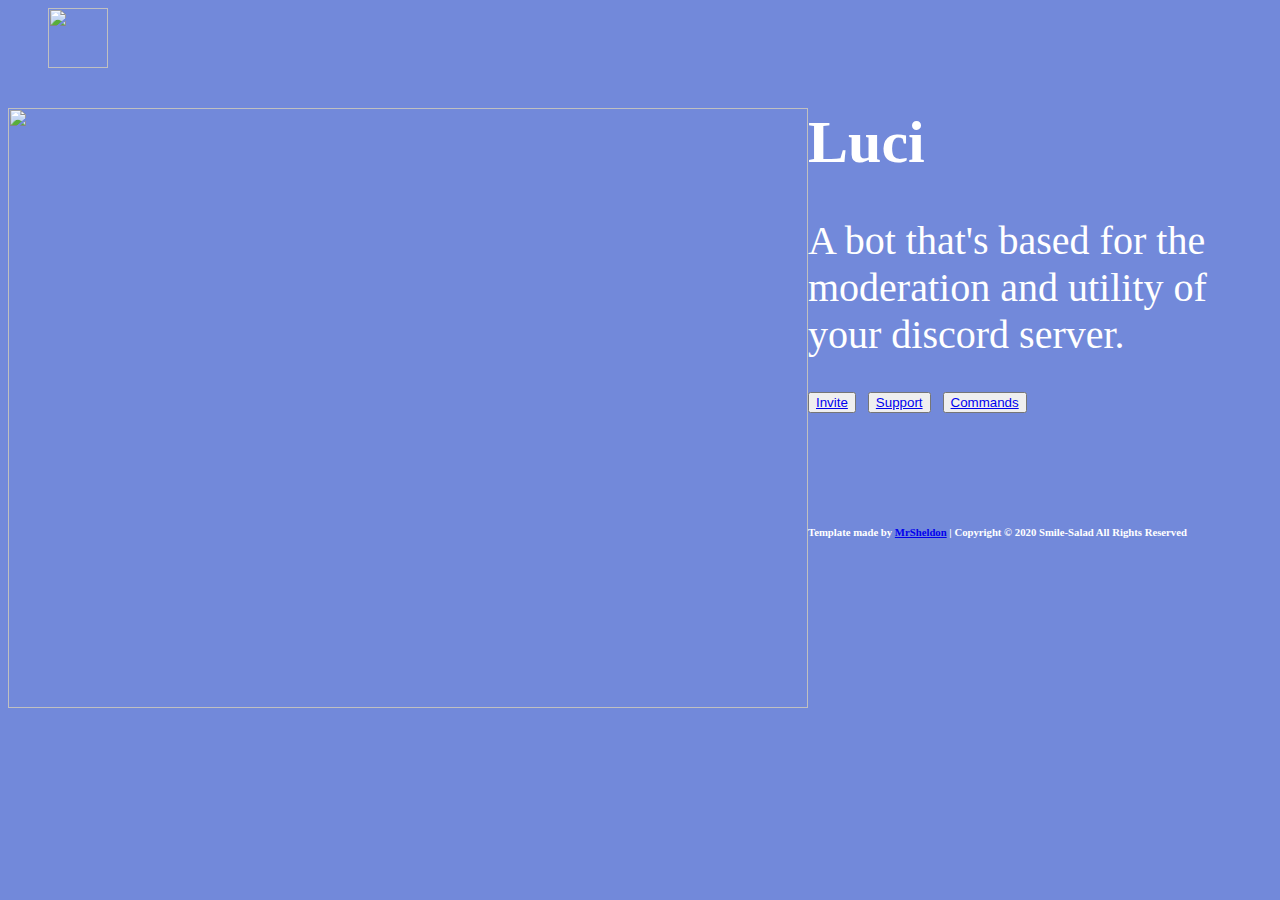
==== index.html @ 8dc55c9d "Update index.html" ====
<!-- 
Template Information
Name: Discord Bot Website
Author: Roee Lupo (aka MrSheldon)
License: MIT
-->

<html lang="en">

<head>
    <meta charset="utf-8">
    <meta http-equiv="X-UA-Compatible" content="IE=edge">
    <meta name="viewport" content="width=device-width, initial-scale=1.0">
    <meta name="author" content="MrSheldon">
    <link id="theme-style" rel="stylesheet" href="css/main.css">
</head>

<body bgcolor="#7289DA">
    <ul>
        <a href="#"><img width="60" height="60" class="animated rotateIn" src="https://cdn.discordapp.com/avatars/707746087686897685/eb2446d640a155cfb7e71c7737ba66e4.webp?size=2048" /></a>
    </ul>

    <div class="flex-item">
        <img src="https://mrsheldon.me/files/785375.gif" alt="" width="800" height="600" style="float: left;" />
        <div>
            <h1 class="ariel" style="font-size:60px;"><span style="color: #ffffff;">Luci</span></h1>
            <div class="ariel" style="font-size:40px;"><span style="color: #ffffff;">A bot that's based for the moderation and utility of your discord server.</span></div>
            <br>
            <p><button class="btn"><a href="https://discord.com/oauth2/authorize?client_id=707746087686897685&scope=bot&permissions=2147483127">Invite</a></button>&nbsp; &nbsp;<button class="btn"><a href="https://discord.gg/gkWUh7Q">Support</a></button>&nbsp; &nbsp;<button class="btn"><a href="commands.html">Commands</a></button></p>
            </p>
            <br>
            <br>
            <br>
            <br>
        </div>
    </div>
    <h6 style="color:white;">Template made by <a href="https://mrsheldon.me">MrSheldon</a> | Copyright © 2020 Smile-Salad All Rights Reserved</h6>
</body>

</html>
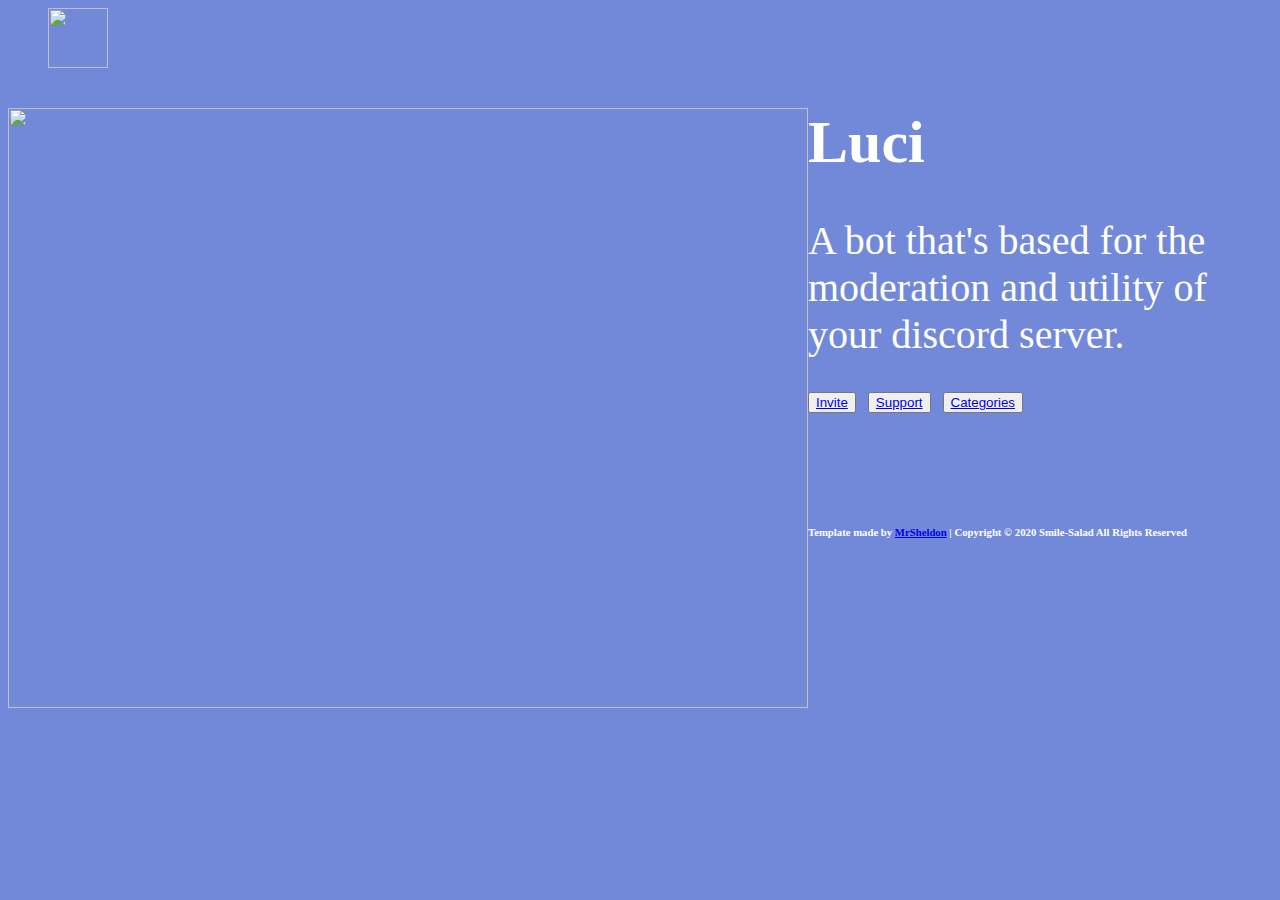
==== commit 687f3dfc: "Update index.html" ====
--- a/index.html
+++ b/index.html
@@ -26,7 +26,7 @@
             <h1 class="ariel" style="font-size:60px;"><span style="color: #ffffff;">Luci</span></h1>
             <div class="ariel" style="font-size:40px;"><span style="color: #ffffff;">A bot that's based for the moderation and utility of your discord server.</span></div>
             <br>
-            <p><button class="btn"><a href="https://discord.com/oauth2/authorize?client_id=707746087686897685&scope=bot&permissions=2147483127">Invite</a></button>&nbsp; &nbsp;<button class="btn"><a href="https://discord.gg/gkWUh7Q">Support</a></button>&nbsp; &nbsp;<button class="btn"><a href="commands.html">Commands</a></button></p>
+            <p><button class="btn"><a href="https://discord.com/oauth2/authorize?client_id=707746087686897685&scope=bot&permissions=2147483127">Invite</a></button>&nbsp; &nbsp;<button class="btn"><a href="https://discord.gg/gkWUh7Q">Support</a></button>&nbsp; &nbsp;<button class="btn"><a href="categories.html">Categories</a></button></p>
             </p>
             <br>
             <br>
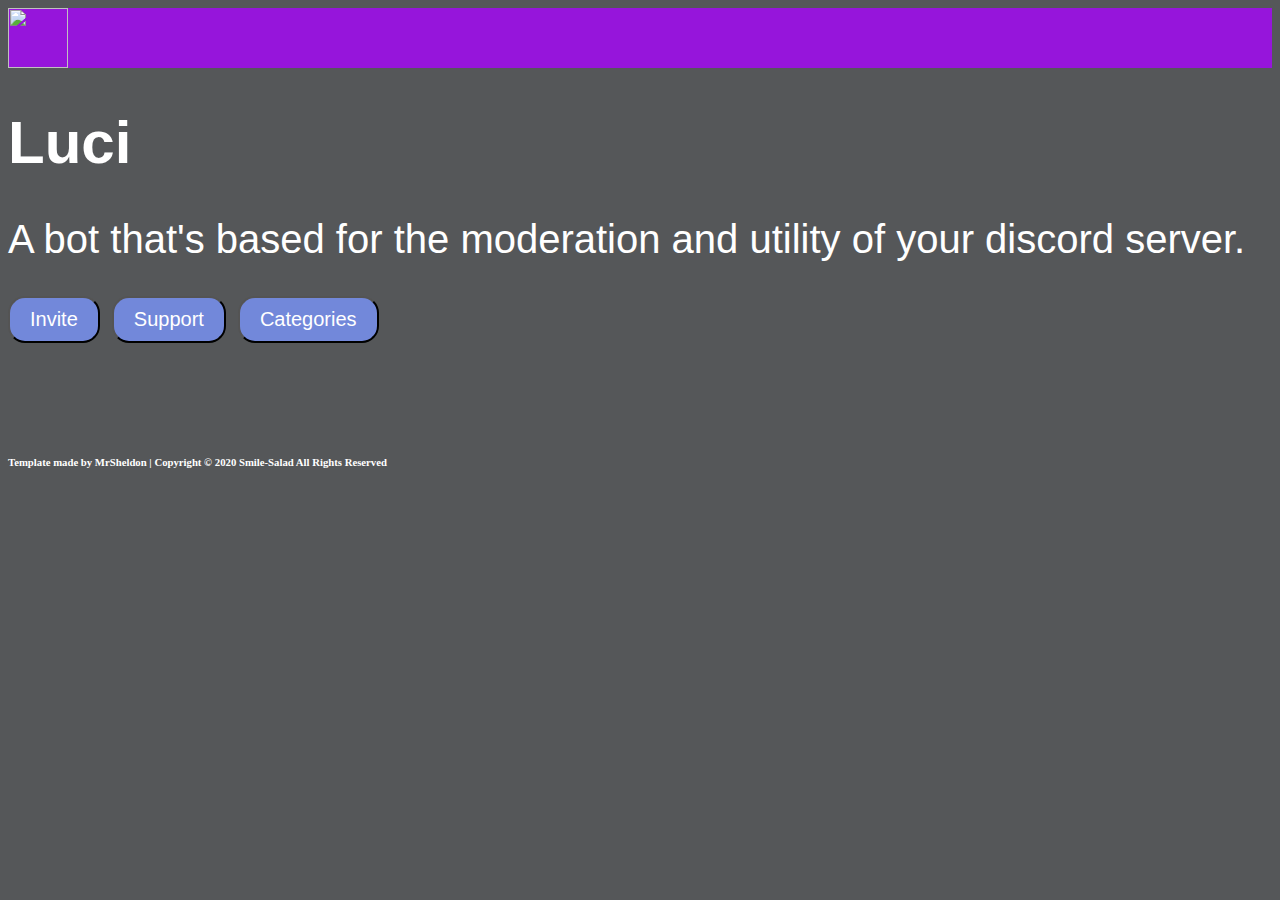
==== commit 8d438a1b: "Update index.html" ====
--- a/index.html
+++ b/index.html
@@ -9,9 +9,22 @@
 
 <head>
     <meta charset="utf-8">
+    <!-- Meta Data -->
+    <meta property="og:site_name" content="Luci The Discord Bot"/>
+    <meta property="og:title" content="Luci The Discord Bot's website" />
+    <meta property="og:type" content="website"/>
+    <meta property="og:image" content="https://cdn.discordapp.com/avatars/707746087686897685/eb2446d640a155cfb7e71c7737ba66e4.webp?size=2048" />
+    <meta property="og:description" content="Luci's Homepage"/>
+    <meta property="og:locale" content="en_US" />
+    <link rel="icon" type="image/x-icon" href="https://cdn.discordapp.com/avatars/707746087686897685/eb2446d640a155cfb7e71c7737ba66e4.webp?size=2048"> 
+    <meta content="Smile's Homepage" name="description" />
+    <meta name="revisit-after" content="2 days">
+    <meta name="keywords" content="Luci, Twitter, Developer, Github, Discord, Discord Bots, Discord.js">
+    <meta name="theme-color" content="#AeFaFe">
+    <!-- CSS -->
     <meta http-equiv="X-UA-Compatible" content="IE=edge">
     <meta name="viewport" content="width=device-width, initial-scale=1.0">
-    <meta name="author" content="MrSheldon">
+    <meta name="author" content="Smile-Salad">
     <link id="theme-style" rel="stylesheet" href="css/main.css">
 </head>
 
@@ -21,7 +34,6 @@
     </ul>
 
     <div class="flex-item">
-        <img src="https://mrsheldon.me/files/785375.gif" alt="" width="800" height="600" style="float: left;" />
         <div>
             <h1 class="ariel" style="font-size:60px;"><span style="color: #ffffff;">Luci</span></h1>
             <div class="ariel" style="font-size:40px;"><span style="color: #ffffff;">A bot that's based for the moderation and utility of your discord server.</span></div>
--- a/css/main.css
+++ b/css/main.css
@@ -0,0 +1,90 @@
+
+
+.flex-item {
+    display: flex;
+    align-items: center;
+}
+.flex-item img{
+    flex-grow:0;
+    flex-shrink:0;
+}
+h1.ariel {
+    font-family: Arial, Helvetica, sans-serif;
+}
+div.ariel {
+    font-family: Arial, Helvetica, sans-serif;
+}
+ul {
+    list-style-type: none;
+    margin: 0;
+    padding: 0;
+    overflow: hidden;
+    background-color: #9615DB;
+}
+
+li {
+    float: right;
+    border-right:1px solid #9615DB;
+}
+
+li:last-child {
+    border-right: none;
+}
+
+li a {
+    display: block;
+    color: #555759;
+    text-align: center;
+    padding: 14px 16px;
+    text-decoration: none;
+}
+
+li a:hover:not(.active) {
+    background-color: #9615DB;
+}
+
+.active {
+    background-color: #2C2F33;
+}
+.synx-table {
+    position: absolute;
+    width: 100%;
+    color: #555759;
+    margin-top: 150px;
+}
+.synx-table {
+    margin-top: 100px;
+}
+.btn {
+  background: #7288da;
+  background-image: -webkit-linear-gradient(top, #7288da, #7288da);
+  background-image: -moz-linear-gradient(top, #7288da, #7288da);
+  background-image: -ms-linear-gradient(top, #7288da, #7288da);
+  background-image: -o-linear-gradient(top, #7288da, #7288da);
+  background-image: linear-gradient(to bottom, #7288da, #7288da);
+  -webkit-border-radius: 17;
+  -moz-border-radius: 17;
+  border-radius: 17px;
+  font-family: Arial;
+  color: #555759;
+  font-size: 20px;
+  padding: 10px 20px 10px 20px;
+  text-decoration: none;
+}
+
+.btn:hover {
+  background: #7288da;
+  background-image: -webkit-linear-gradient(top, #7288da, #7288da);
+  background-image: -moz-linear-gradient(top, #7288da, #7288da);
+  background-image: -ms-linear-gradient(top, #7288da, #7288da);
+  background-image: -o-linear-gradient(top, #7288da, #7288da);
+  background-image: linear-gradient(to bottom, #7288da, #7288da);
+  text-decoration: none;
+}
+a {
+  color: white;
+  text-decoration: none; /* no underline */
+}
+body {
+background: #555759;
+} 
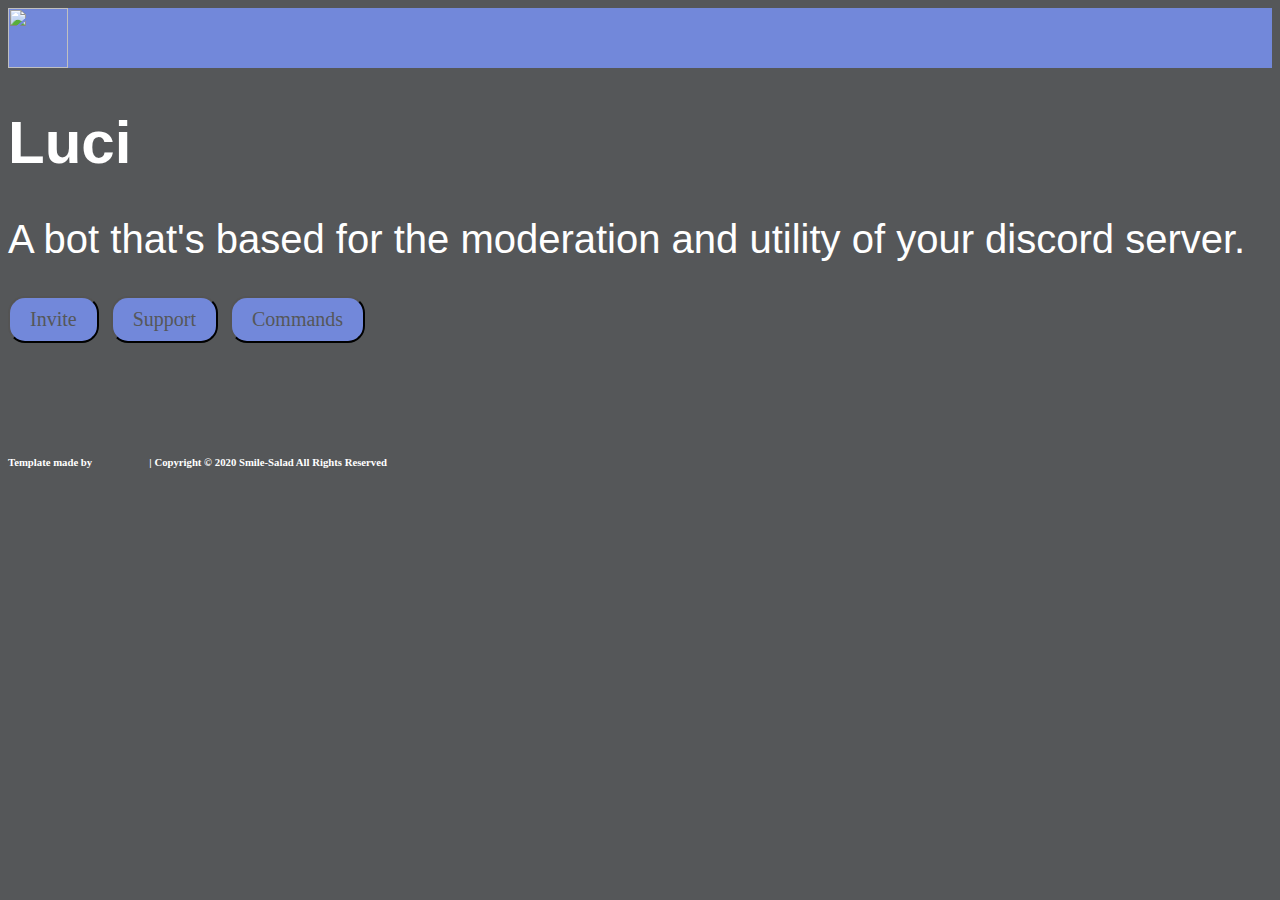
==== commit cc89981c: "Update index.html" ====
--- a/index.html
+++ b/index.html
@@ -38,7 +38,10 @@
             <h1 class="ariel" style="font-size:60px;"><span style="color: #ffffff;">Luci</span></h1>
             <div class="ariel" style="font-size:40px;"><span style="color: #ffffff;">A bot that's based for the moderation and utility of your discord server.</span></div>
             <br>
-            <p><button class="btn"><a href="https://discord.com/oauth2/authorize?client_id=707746087686897685&scope=bot&permissions=2147483127">Invite</a></button>&nbsp; &nbsp;<button class="btn"><a href="https://discord.gg/gkWUh7Q">Support</a></button>&nbsp; &nbsp;<button class="btn"><a href="categories.html">Categories</a></button></p>
+            <p>
+                <button class="btn"><a href="https://discord.com/oauth2/authorize?client_id=707746087686897685&scope=bot&permissions=2147483127">Invite</a>
+                </button>&nbsp; &nbsp;<button class="btn"><a href="https://discord.gg/gkWUh7Q">Support</a>
+                </button>&nbsp; &nbsp;<button class="btn"><a href="categories.html">Commands</a></button></p>
             </p>
             <br>
             <br>
--- a/css/main.css
+++ b/css/main.css
@@ -19,12 +19,12 @@
     margin: 0;
     padding: 0;
     overflow: hidden;
-    background-color: #9615DB;
+    background-color: #7288da;
 }
 
 li {
     float: right;
-    border-right:1px solid #9615DB;
+    border-right:1px solid #7288da;
 }
 
 li:last-child {
@@ -40,7 +40,7 @@
 }
 
 li a:hover:not(.active) {
-    background-color: #9615DB;
+    background-color: #555759;
 }
 
 .active {
@@ -65,7 +65,7 @@
   -webkit-border-radius: 17;
   -moz-border-radius: 17;
   border-radius: 17px;
-  font-family: Arial;
+  font-family: Arcle;
   color: #555759;
   font-size: 20px;
   padding: 10px 20px 10px 20px;
@@ -82,7 +82,7 @@
   text-decoration: none;
 }
 a {
-  color: white;
+  color: #555759;
   text-decoration: none; /* no underline */
 }
 body {
